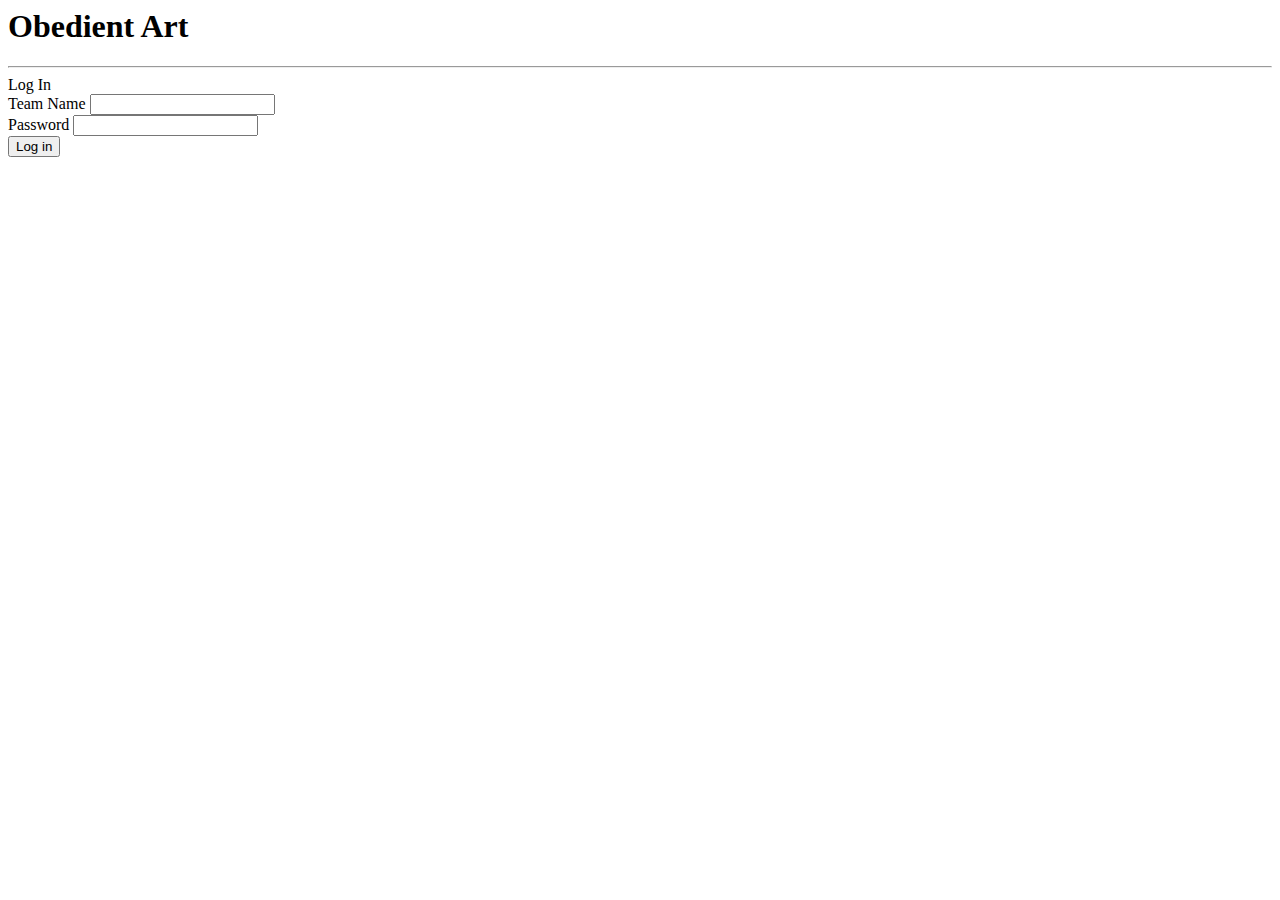
==== src/public/index.html @ 4bb8da84 "Early framework" ====
<html>

<head>

  <title>Obedient Art</title>

  <link href="/css/bootstrap.min.css" media="screen" rel="stylesheet" type="text/css">
  <link href="/css/style.css" media="screen" rel="stylesheet" type="text/css">

  <script type="text/javascript" src="/js/jquery.min.js"></script>
  <script type="text/javascript" src="/js/bootstrap.min.js"></script>

</head>

<body>

  <div class="container">

    <div class="col-sm-6 col-sm-offset-3 text-center">

      <h1>Obedient Art</h1>

      <hr>

      <div class="col-sm-8 col-sm-offset-2">

        <form id="loginform" action="/login" method="POST" class="panel panel-default">

          <div class="panel-heading">Log In</div>

          <div class="panel-body">

            <div class="form-group">
              <label for="team">Team Name</label>
              <input type="text" name="team" class="form-control">
            </div>

            <div class="form-group">
              <label for="password">Password</label>
              <input id="login_password" type="password" name="password" class="form-control">
            </div>

            <button id="loginbutton" type="submit" class="btn btn-primary btn-block btn-lg">Log in</button>

          </div>
        </form>

      </div>

      <p id="failedlogin_message" style="display: none">Incorrect username or password</p>

    </div>

  </div>

  <script type="text/javascript" src="/js/app.js"></script>

</body>
</html>
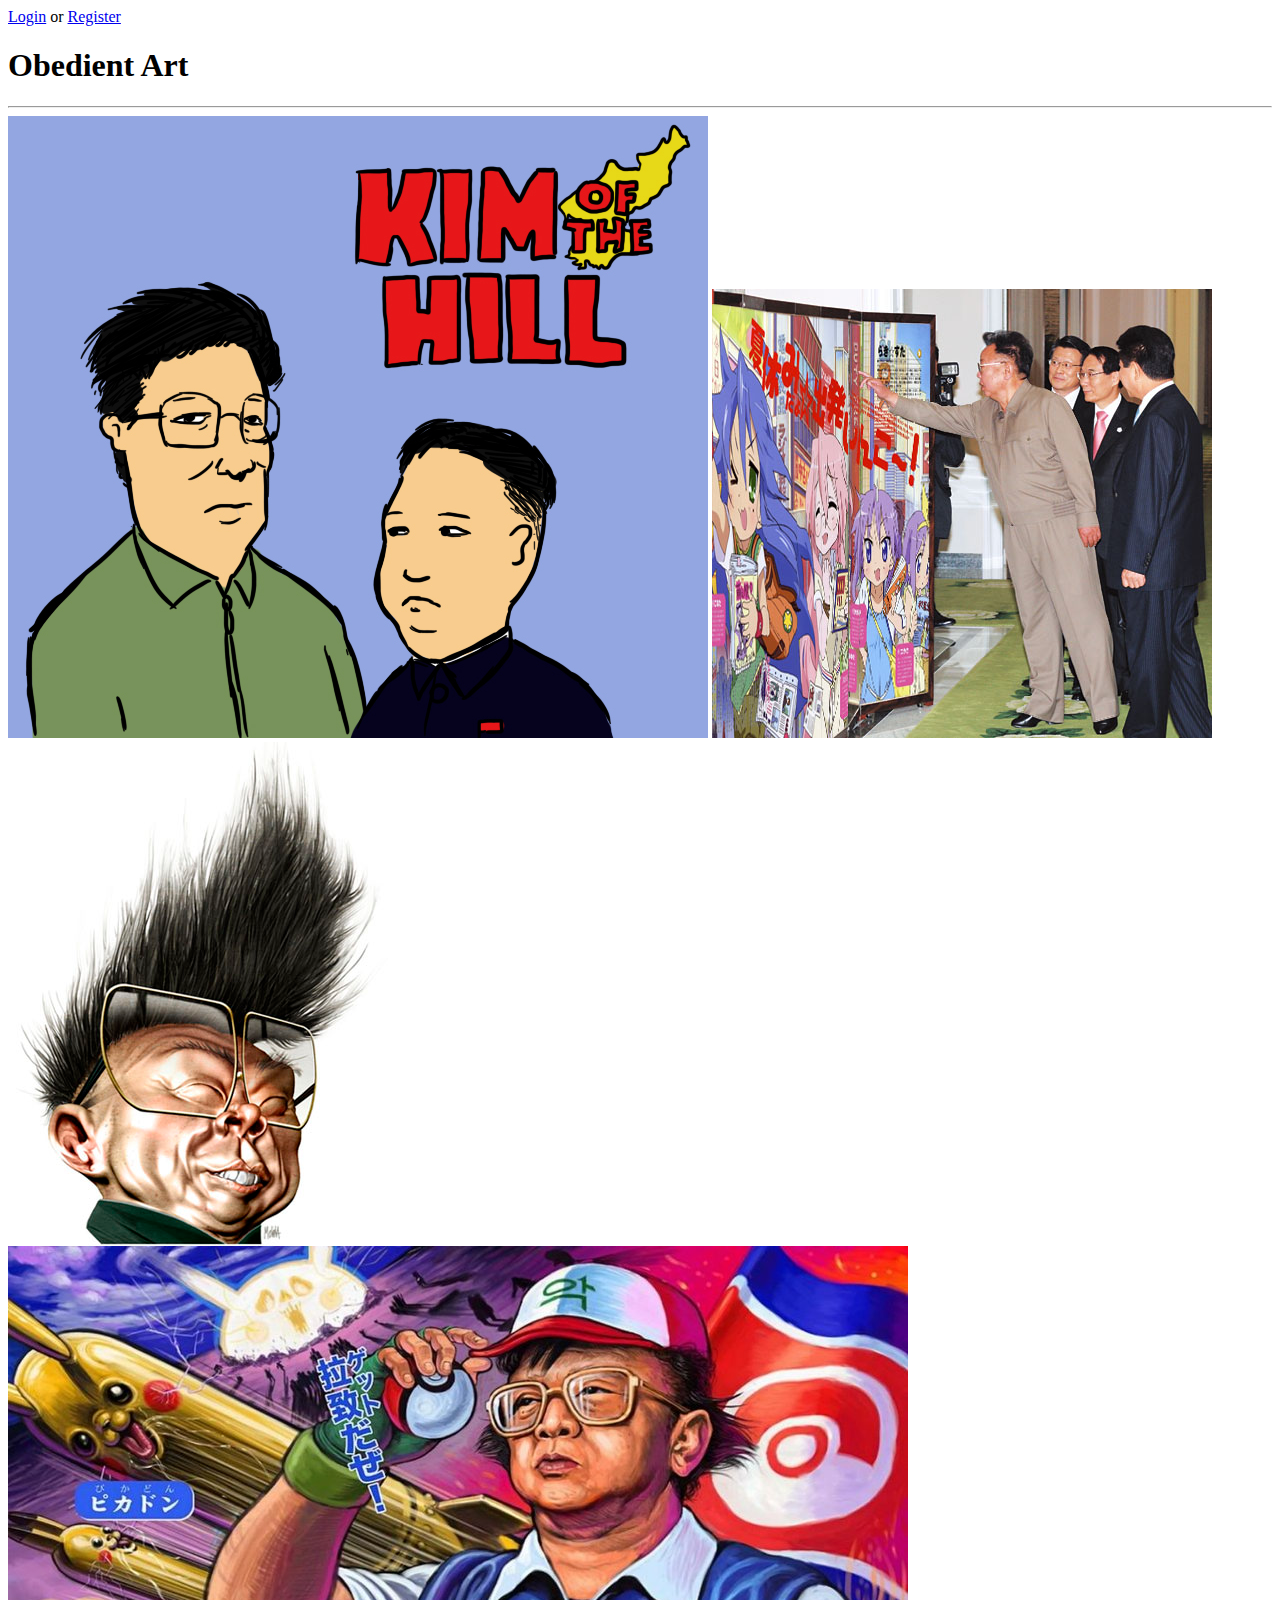
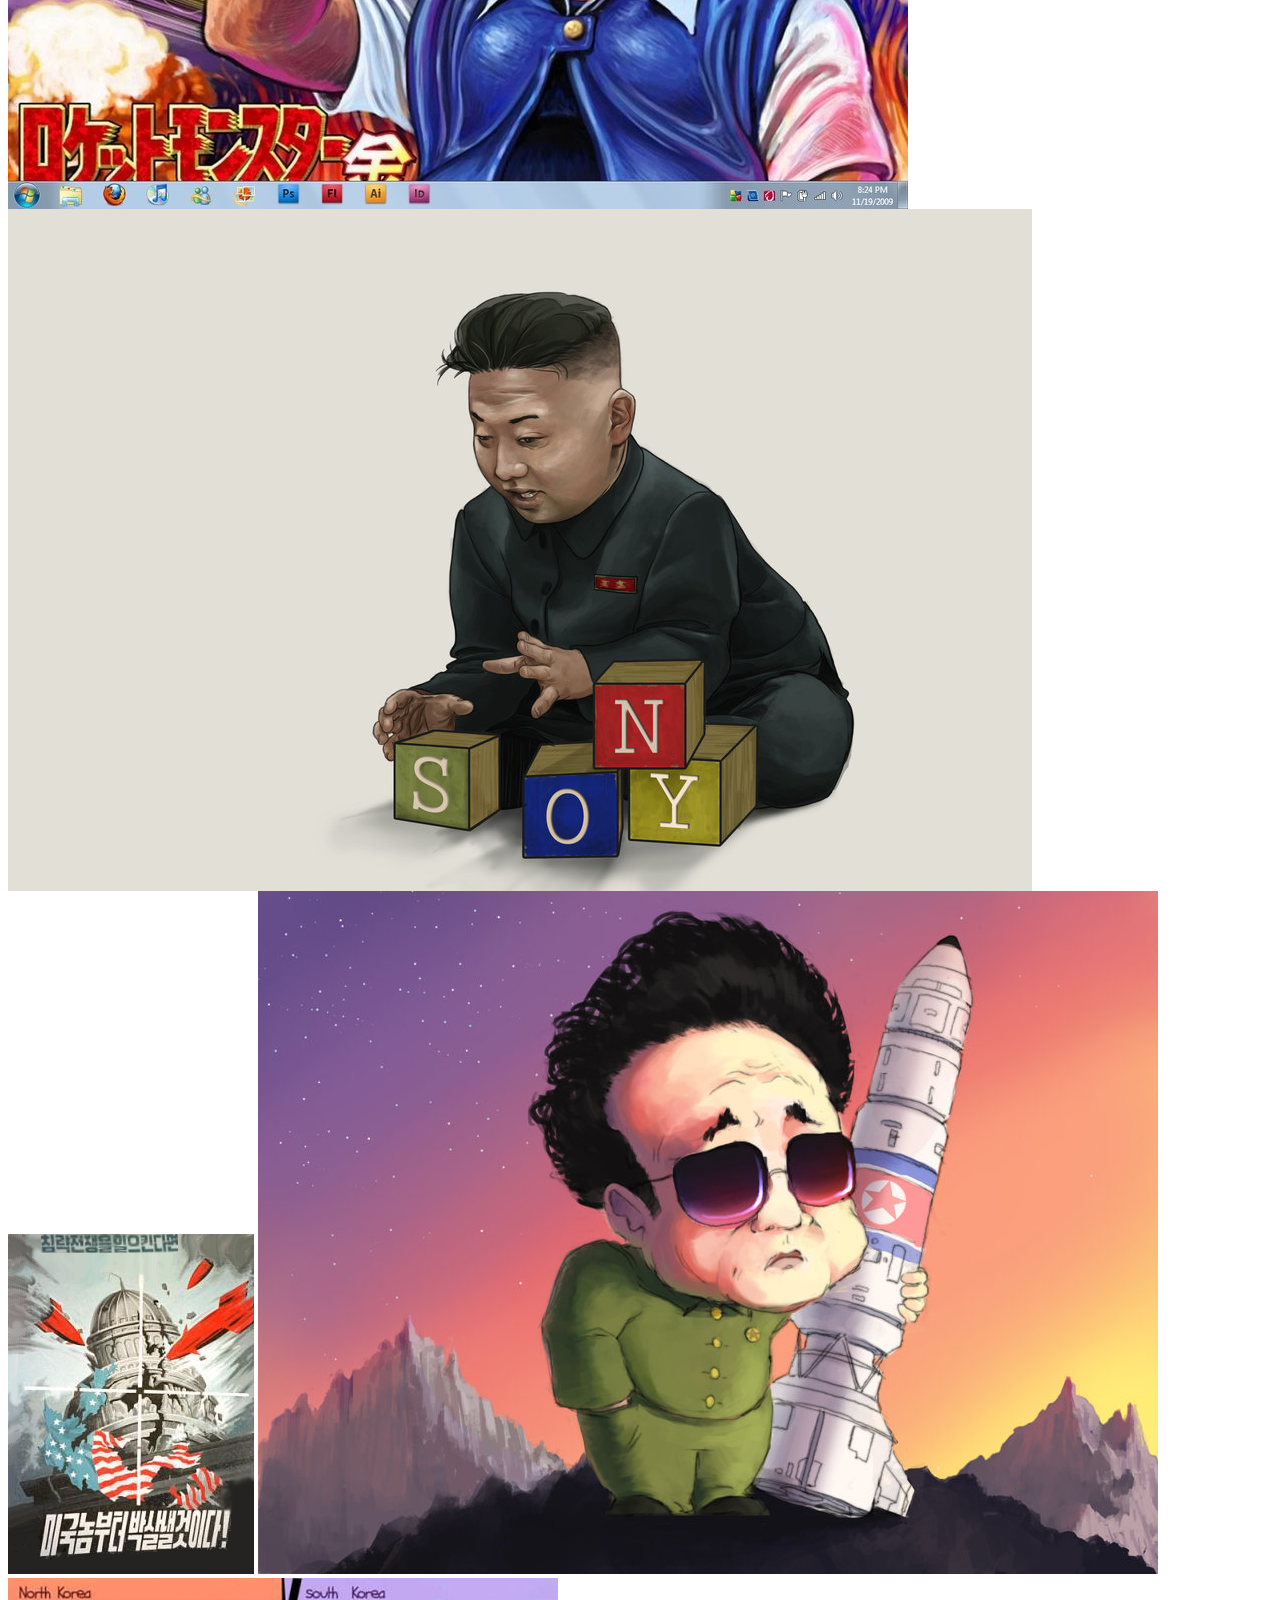
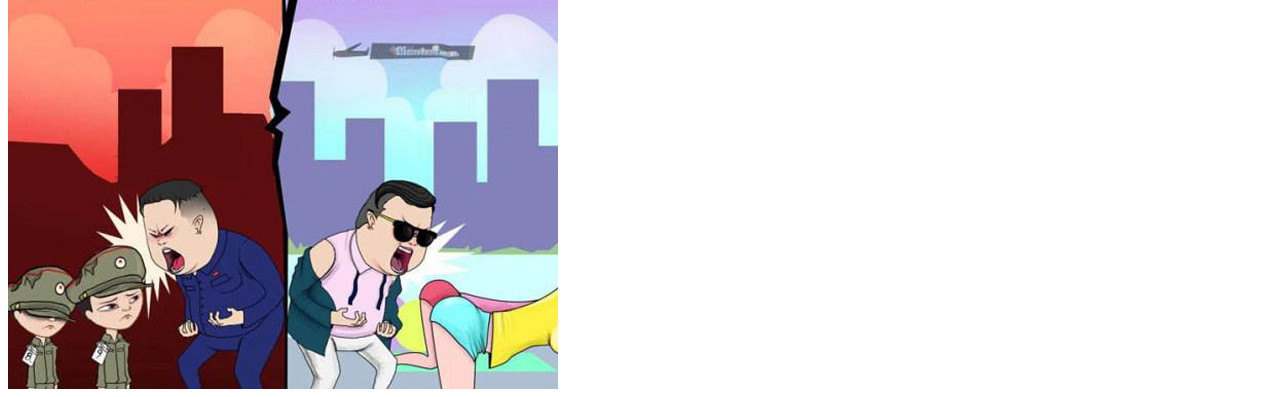
==== commit 5aba6f5c: "add landing page and images" ====
--- a/src/public/index.html
+++ b/src/public/index.html
@@ -13,41 +13,32 @@
 </head>
 
 <body>
-
+  <div class="nav">
+    <a href="login.html" id="login">Login</a> or <a href="register.html" id="register">Register</a>
+  </div>
+  
   <div class="container">
 
-    <div class="col-sm-6 col-sm-offset-3 text-center">
+    <div class="center-block text-center">
 
       <h1>Obedient Art</h1>
 
       <hr>
 
-      <div class="col-sm-8 col-sm-offset-2">
-
-        <form id="loginform" action="/login" method="POST" class="panel panel-default">
-
-          <div class="panel-heading">Log In</div>
-
-          <div class="panel-body">
-
-            <div class="form-group">
-              <label for="team">Team Name</label>
-              <input type="text" name="team" class="form-control">
-            </div>
-
-            <div class="form-group">
-              <label for="password">Password</label>
-              <input id="login_password" type="password" name="password" class="form-control">
-            </div>
-
-            <button id="loginbutton" type="submit" class="btn btn-primary btn-block btn-lg">Log in</button>
-
-          </div>
-        </form>
+      <div class="center-block">
+	
+	<div class="row" id="images">
+	  <img class="img-responsive col-lg-3 col-sm-6 col-xs-12 " src="images/dangit_jong_un_by_strangeweirdo-d4q01md.jpg"/>
+	  <img class="img-responsive col-lg-3 col-sm-6 col-xs-12" src="images/kim_jong_il_and_lucky_star_by_hinata_kwanggaeto-d30cydd.jpg" />
+	  <img class="img-responsive col-lg-3 col-sm-6 col-xs-12" src="images/kim_jong_il_by_pxmolina.jpg" class="img-responsive" />
+	  <img class="img-responsive col-lg-3 col-sm-6 col-xs-12" src="images/kim_jong_il__pokemon_master_by_thedarkchao93.jpg" />
+	  <img class="img-responsive col-lg-3 col-sm-6 col-xs-12" src="images/kim_jong_un_by_brandonarseneault-d8atklg.jpg" />
+	  <img class="img-responsive col-lg-3 col-sm-6 col-xs-12" src="images/north_korea_hates_the_usa.png" />
+	  <img class="img-responsive col-lg-3 col-sm-6 col-xs-12" src="images/north_korea__my_only_friend_by_rtil.jpg" />
+	  <img class="img-responsive col-lg-3 col-sm-6 col-xs-12" src="images/north_korea_vs_south_korea_by_andyandreutzza-d610b1c.jpg" />
+	</div>
 
       </div>
-
-      <p id="failedlogin_message" style="display: none">Incorrect username or password</p>
 
     </div>
 
